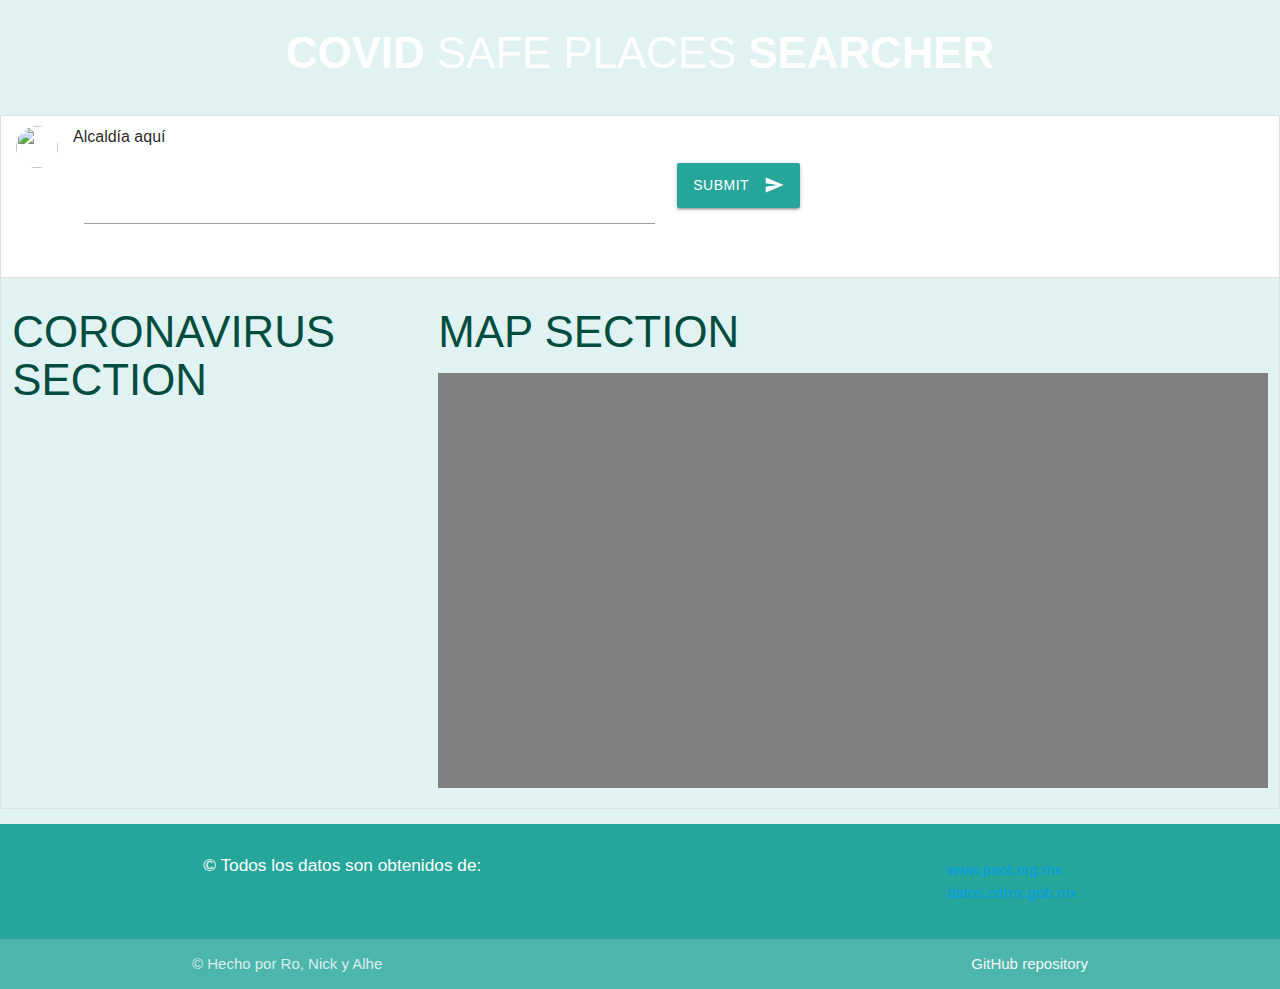
==== index.html @ 79ecff2b "Removiendo texto y agregando el resultado del porcentaje" ====
<!DOCTYPE html>
<html lang="en">
<head>
    <meta charset="UTF-8">
    <meta name="viewport" content="width=device-width, initial-scale=1.0">
    <link rel="stylesheet" href="style.css">
    <title>Document</title>
      <!--Import Google Icon Font-->
      <link href="https://fonts.googleapis.com/icon?family=Material+Icons" rel="stylesheet">
      <!-- Compiled and minified CSS -->
      <link rel="stylesheet" href="https://cdnjs.cloudflare.com/ajax/libs/materialize/1.0.0/css/materialize.min.css">
</head>

<body>
  
  <main>
    <header class="row jumbotron">
        <div class="col s12">
            <h3> <b>COVID</b> SAFE PLACES <b>SEARCHER</b></h3>   
            <!-- <h5 class="teal lighten-3">Si estas en la CDMX podemos ayudarte a encontrar un lugar seguro para comer</h5> -->
        </div>
    </header> 
<!--  
<div class="row container">
  <div class="col s12">
    <h5 class="prph">QUIERES SALIR A COMER HOY Y NO SABES CUÁL ES EL RIESGO. <br> NO TE PREOCUPES, NOSOTROS TE AYUDAMOS </h4> 
    <p class="teal lighten-4 prph">Danos la alcaldía, te diremos el color de semáforo y los restaurantes que se encuentran cerca de tu ubicación</p>
  </div>
</div> -->

<div class="collection" id="search-form">
  <div class="collection-item avatar">
    <img src="https://www.imagenspng.com.br/wp-content/uploads/2020/05/coronavirus-png-92.png" alt="" class="circle">
    <span class="title">Alcaldía aquí</span>
     <!-- <form action="#">  -->
      <div class="file-field input-field">
        <div class="row">
            <div class="input-field col s6">
              <input placeholder="" id="search-input" type="text" class="validate">
              <label for="search-input"></label>
            </div>
            <div class= "col s6">
            <button id="search-loc" class="btn waves-effect waves-light" type="s" name="Buscar.." >Submit
              <i class="material-icons right">send</i>
            </button> 
            </div>
      </div>
    <!-- </form> -->
  </div>
</div>
    
    <div class="row">

      <div class="col s12 m4 l4 prph"> 
        <h3>CORONAVIRUS SECTION</h3>

        <div id="casos_container">
          <div id="casosHospitalizados"></div>
          <div id="casosAmbulatorios"></div>
          <div id="poblacionDeleg"></div>
          <div id="porcentajeCasos"></div>
        </div>
         <!-- The slide-out panel for showing place details -->
         <div id="panel"></div>
      </div>

      <div class="col s12 m8 l8"> 
        <h3 class="prph">MAP SECTION</h3>
          <!-- Map appears here -->
         <div class="google-maps">
         <div id="map"></div>
         </div> 
      </div>

    </div> 
  </main>

    <footer class="page-footer  teal lighten-1">
      <div class="container teal lighten-1">
        <div class="row prph">
          <div class="col l6 s12 valign-wrapper">
            <h6 class="white-text text-lighten-4 left">© Todos los datos son obtenidos de:</h6>
          </div>
          <div class="col l6 s12">
            <ul class="grey-text text-lighten-4 right">
              <li><a href="http://www.paot.org.mx/centro/programas/pgdudf/anexo2.PDF">www.paot.org.mx</a></li>
              <li><a href="https://datos.cdmx.gob.mx/">datos.cdmx.gob.mx</a></li>
            </ul>
          </div>
        </div>
      </div>
      <div class="footer-copyright teal lighten-2">
        <div class="container">
        © Hecho por Ro, Nick y Alhe
        <a class="grey-text text-lighten-4 right" href="https://ibmug.github.io/proyecto_1/">GitHub repository</a>
        </div>
      </div>
    </footer>

    <script src="https://code.jquery.com/jquery-3.5.1.min.js" integrity="sha256-9/aliU8dGd2tb6OSsuzixeV4y/faTqgFtohetphbbj0=" crossorigin="anonymous"></script>
    <script async defer src="https://maps.googleapis.com/maps/api/js?key='YourKeyGoesHere'&libraries=places&callback=initMap">
    </script>
    <script src='script.js'></script>

    <!-- MATERIALIZE CSS -->
    <link rel="stylesheet" href="https://cdnjs.cloudflare.com/ajax/libs/materialize/1.0.0/css/materialize.min.css">

</body>
</html>
---- style.css ----
body{
    background-color: #e0f2f1;
        display: flex;
        min-height: 100vh;
        flex-direction: column;
    }
      
    main {
        flex: 1 0 auto;
      }
    
    .jumbotron{
        background-image: url(https://www.pharmaceutical-technology.com/wp-content/uploads/sites/10/2020/04/Malaysia_559007341-e1599478831476.jpg);
        color: white;
        text-align: center;
    }
    .prph{
        color:#004d40;
    
    }

/*     .covidColor{
        background-color: skyblue
    } */

    .green{
        background-color: rgb(33, 244, 138);
    }

    .yellow{
        background-color: rgb(246, 249, 88);
    }
    
    .orange{
        background-color: rgb(252, 163, 55);
    }

    .red{
        background-color: rgb(245, 65, 41);
    }

    .google-maps {
        position: relative;
        padding-bottom: 50%;  /* This is the aspect ratio */
        height: 0;
        overflow: hidden;
        }
        #map {
        position: absolute;
        top: 0;
        left: 0;
        width: 100% !important;
        height: 100% !important;
        background-color: grey;    
        }
    
          /* #panel {
          height: 100%;
          width: null;
          background-color: white;
          position: fixed;
          z-index: 1;
          overflow-x: hidden;
          transition: all .2s ease-out;
      } */
      
      .open {
          width: 180px;
      }
      
      /* Styling for place details */
      .hero {
          width: 100%;
          height: auto;
          max-height: 166px;
          display: block;
      }
      
      .place,
      p {
          font-family: 'open sans', arial, sans-serif;
          font-size: 20px;
          padding-left: 18px;
          padding-right: 18px;
      }
      
      .details {
          color: darkslategrey;
      }
      
      a {
          text-decoration: none;
          color: cadetblue;
      }
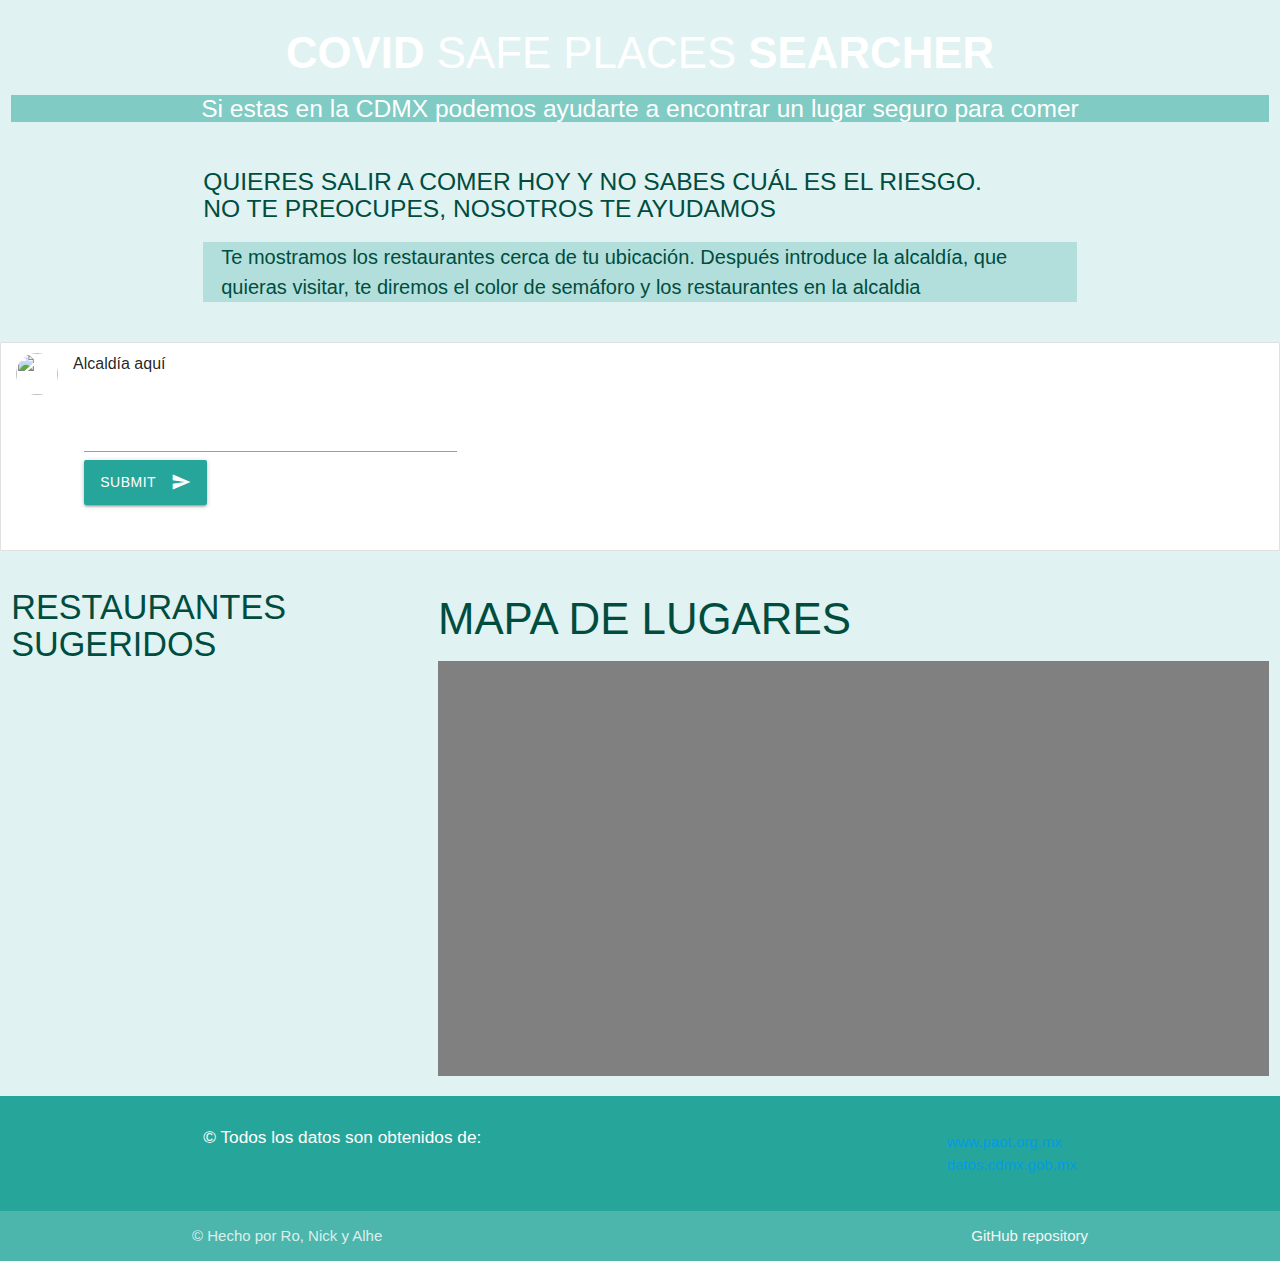
==== commit a18582ad: "fixed some errors" ====
--- a/index.html
+++ b/index.html
@@ -4,7 +4,7 @@
     <meta charset="UTF-8">
     <meta name="viewport" content="width=device-width, initial-scale=1.0">
     <link rel="stylesheet" href="style.css">
-    <title>Document</title>
+    <title>Safe Places Coronavirus</title>
       <!--Import Google Icon Font-->
       <link href="https://fonts.googleapis.com/icon?family=Material+Icons" rel="stylesheet">
       <!-- Compiled and minified CSS -->
@@ -17,55 +17,63 @@
     <header class="row jumbotron">
         <div class="col s12">
             <h3> <b>COVID</b> SAFE PLACES <b>SEARCHER</b></h3>   
-            <!-- <h5 class="teal lighten-3">Si estas en la CDMX podemos ayudarte a encontrar un lugar seguro para comer</h5> -->
+            <h5 class="teal lighten-3">Si estas en la CDMX podemos ayudarte a encontrar un lugar seguro para comer</h5>
         </div>
     </header> 
-<!--  
+ 
 <div class="row container">
   <div class="col s12">
     <h5 class="prph">QUIERES SALIR A COMER HOY Y NO SABES CUÁL ES EL RIESGO. <br> NO TE PREOCUPES, NOSOTROS TE AYUDAMOS </h4> 
-    <p class="teal lighten-4 prph">Danos la alcaldía, te diremos el color de semáforo y los restaurantes que se encuentran cerca de tu ubicación</p>
+    <p class="teal lighten-4 prph">Te mostramos los restaurantes cerca de tu ubicación. Después introduce la alcaldía, que quieras visitar, te diremos el color de semáforo y los restaurantes en la alcaldia</p>
   </div>
-</div> -->
-
-<div class="collection" id="search-form">
+</div>
+<div class="covidColor">
+<div class="collection" id="search-form" >
   <div class="collection-item avatar">
     <img src="https://www.imagenspng.com.br/wp-content/uploads/2020/05/coronavirus-png-92.png" alt="" class="circle">
     <span class="title">Alcaldía aquí</span>
      <!-- <form action="#">  -->
-      <div class="file-field input-field">
+      <div class="file-field input-field covidColor">
         <div class="row">
-            <div class="input-field col s6">
+            <div class="input-field col s4">
               <input placeholder="" id="search-input" type="text" class="validate">
               <label for="search-input"></label>
+              <button id="search-loc" class="btn waves-effect waves-light" type="s" name="Buscar.." >Submit
+                <i class="material-icons right">send</i>
+              </button> 
             </div>
-            <div class= "col s6">
-            <button id="search-loc" class="btn waves-effect waves-light" type="s" name="Buscar.." >Submit
-              <i class="material-icons right">send</i>
-            </button> 
+
+            <div class= "col s4 prph">
+              <div id="casos_container">
+                <div id="casosHospitalizados"></div>
+                <br>
+                <div id="casosAmbulatorios"></div>
+                <p class="prctg-covid"></p>
+              </div>
             </div>
-      </div>
+            <div class= "col s4 prph">
+              <div class="collection-item avatar">
+                <img src="" id="img_container" alt="" class="responsive-img">
+              </div>        
+             </div>
     <!-- </form> -->
   </div>
+</div>
+</div>
+</div>
 </div>
     
     <div class="row">
 
       <div class="col s12 m4 l4 prph"> 
-        <h3>CORONAVIRUS SECTION</h3>
+        <h4>RESTAURANTES SUGERIDOS</h4>
 
-        <div id="casos_container">
-          <div id="casosHospitalizados"></div>
-          <div id="casosAmbulatorios"></div>
-          <div id="poblacionDeleg"></div>
-          <div id="porcentajeCasos"></div>
-        </div>
          <!-- The slide-out panel for showing place details -->
          <div id="panel"></div>
       </div>
 
       <div class="col s12 m8 l8"> 
-        <h3 class="prph">MAP SECTION</h3>
+        <h3 class="prph">MAPA DE LUGARES</h3>
           <!-- Map appears here -->
          <div class="google-maps">
          <div id="map"></div>
@@ -98,7 +106,7 @@
     </footer>
 
     <script src="https://code.jquery.com/jquery-3.5.1.min.js" integrity="sha256-9/aliU8dGd2tb6OSsuzixeV4y/faTqgFtohetphbbj0=" crossorigin="anonymous"></script>
-    <script async defer src="https://maps.googleapis.com/maps/api/js?key='YourKeyGoesHere'&libraries=places&callback=initMap">
+    <script async defer src="https://maps.googleapis.com/maps/api/js?key=AIzaSyC39Ew7Hrl3PU1tweoL-lrmBAZBhpZxvvw&libraries=places&callback=initMap">
     </script>
     <script src='script.js'></script>
 
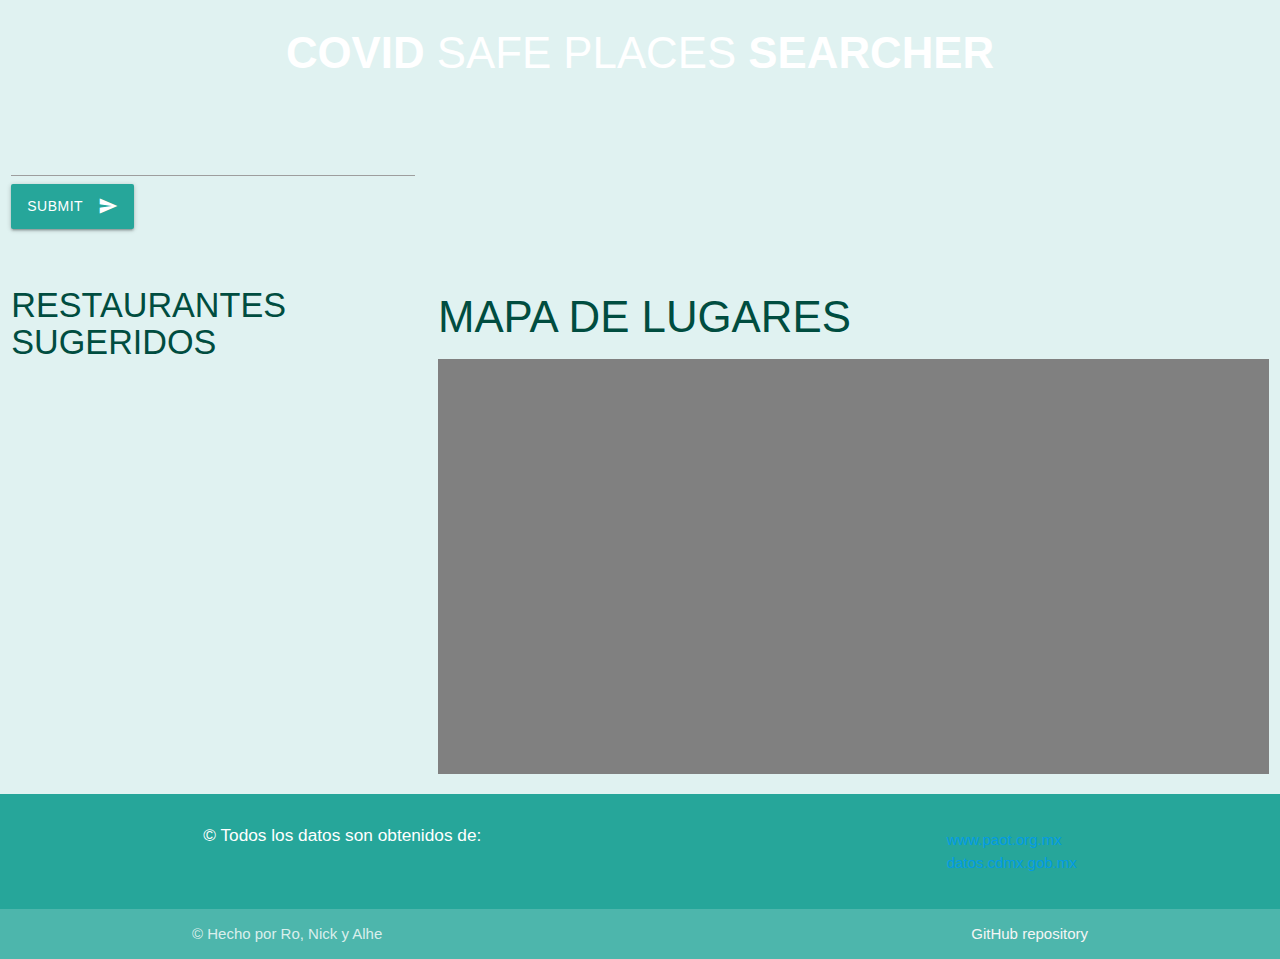
==== commit 7d099614: "Merge branch 'main' into ro" ====
--- a/index.html
+++ b/index.html
@@ -17,10 +17,10 @@
     <header class="row jumbotron">
         <div class="col s12">
             <h3> <b>COVID</b> SAFE PLACES <b>SEARCHER</b></h3>   
-            <h5 class="teal lighten-3">Si estas en la CDMX podemos ayudarte a encontrar un lugar seguro para comer</h5>
+            <!-- <h5 class="teal lighten-3">Si estas en la CDMX podemos ayudarte a encontrar un lugar seguro para comer</h5> -->
         </div>
     </header> 
- 
+<!--  
 <div class="row container">
   <div class="col s12">
     <h5 class="prph">QUIERES SALIR A COMER HOY Y NO SABES CUÁL ES EL RIESGO. <br> NO TE PREOCUPES, NOSOTROS TE AYUDAMOS </h4> 
@@ -106,7 +106,7 @@
     </footer>
 
     <script src="https://code.jquery.com/jquery-3.5.1.min.js" integrity="sha256-9/aliU8dGd2tb6OSsuzixeV4y/faTqgFtohetphbbj0=" crossorigin="anonymous"></script>
-    <script async defer src="https://maps.googleapis.com/maps/api/js?key=AIzaSyC39Ew7Hrl3PU1tweoL-lrmBAZBhpZxvvw&libraries=places&callback=initMap">
+    <script async defer src="https://maps.googleapis.com/maps/api/js?key='YourKeyGoesHere'&libraries=places&callback=initMap">
     </script>
     <script src='script.js'></script>
 
--- a/style.css
+++ b/style.css
@@ -16,12 +16,7 @@
     }
     .prph{
         color:#004d40;
-    
     }
-
-/*     .covidColor{
-        background-color: skyblue
-    } */
 
     .green{
         background-color: rgb(33, 244, 138);
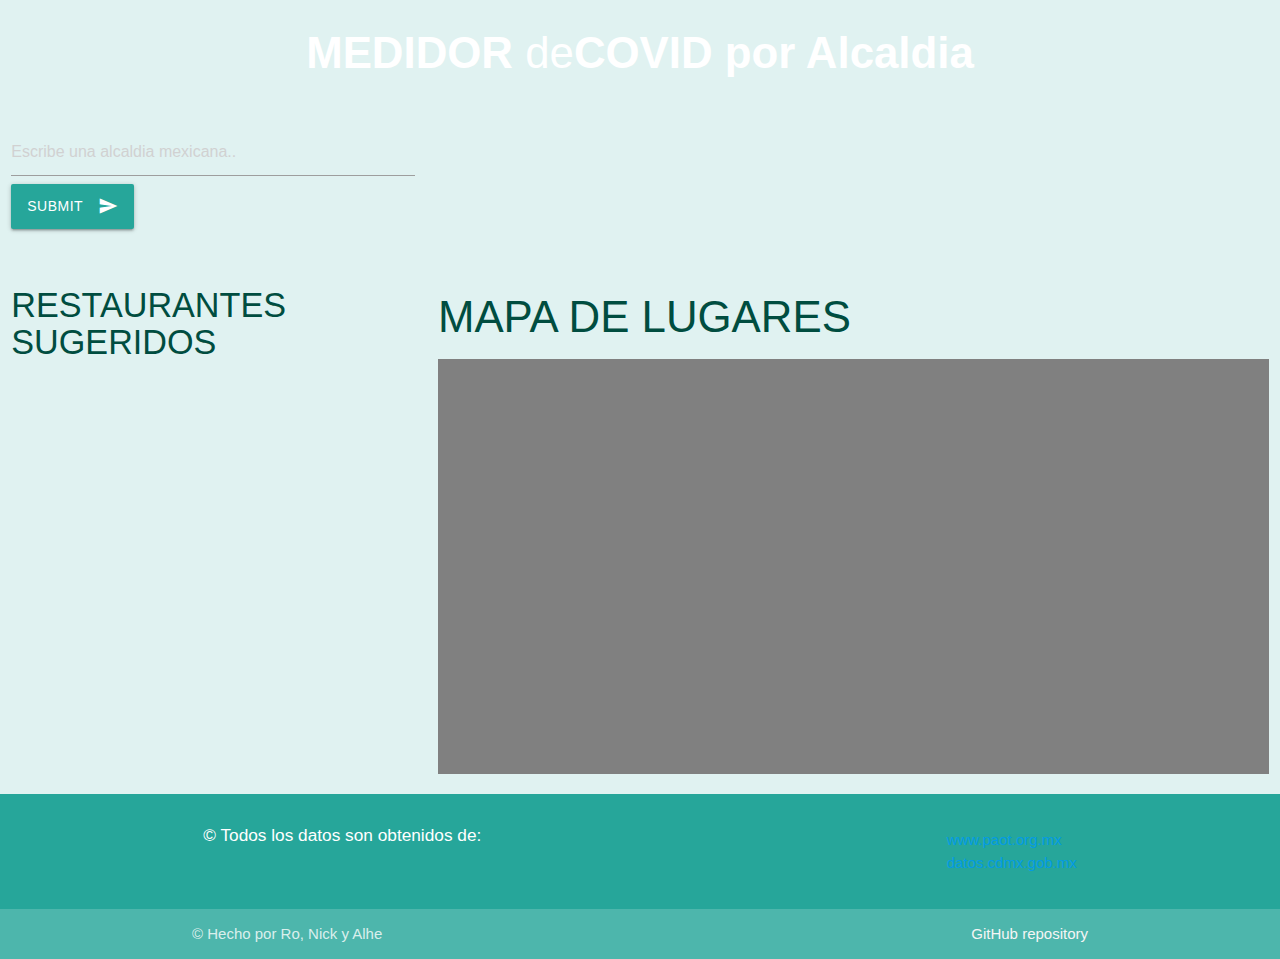
==== commit b17dfe43: "Merge con Alhe y puliendo un par de cosas." ====
--- a/index.html
+++ b/index.html
@@ -16,7 +16,7 @@
   <main>
     <header class="row jumbotron">
         <div class="col s12">
-            <h3> <b>COVID</b> SAFE PLACES <b>SEARCHER</b></h3>   
+            <h3> <b>MEDIDOR </b>de<b>COVID por Alcaldia </b></h3>   
             <!-- <h5 class="teal lighten-3">Si estas en la CDMX podemos ayudarte a encontrar un lugar seguro para comer</h5> -->
         </div>
     </header> 
@@ -36,7 +36,7 @@
       <div class="file-field input-field covidColor">
         <div class="row">
             <div class="input-field col s4">
-              <input placeholder="" id="search-input" type="text" class="validate">
+              <input placeholder="Escribe una alcaldia mexicana.." id="search-input" type="text" class="validate">
               <label for="search-input"></label>
               <button id="search-loc" class="btn waves-effect waves-light" type="s" name="Buscar.." >Submit
                 <i class="material-icons right">send</i>
@@ -48,7 +48,9 @@
                 <div id="casosHospitalizados"></div>
                 <br>
                 <div id="casosAmbulatorios"></div>
-                <p class="prctg-covid"></p>
+                <!-- <p class="prctg-covid"></p> -->
+                <div id="poblacionDeleg"></div>
+                <div id="prctg-covid"></div>
               </div>
             </div>
             <div class= "col s4 prph">
@@ -106,7 +108,7 @@
     </footer>
 
     <script src="https://code.jquery.com/jquery-3.5.1.min.js" integrity="sha256-9/aliU8dGd2tb6OSsuzixeV4y/faTqgFtohetphbbj0=" crossorigin="anonymous"></script>
-    <script async defer src="https://maps.googleapis.com/maps/api/js?key='YourKeyGoesHere'&libraries=places&callback=initMap">
+    <script async defer src="https://maps.googleapis.com/maps/api/js?key=AIzaSyC39Ew7Hrl3PU1tweoL-lrmBAZBhpZxvvw&libraries=places&callback=initMap">
     </script>
     <script src='script.js'></script>
 
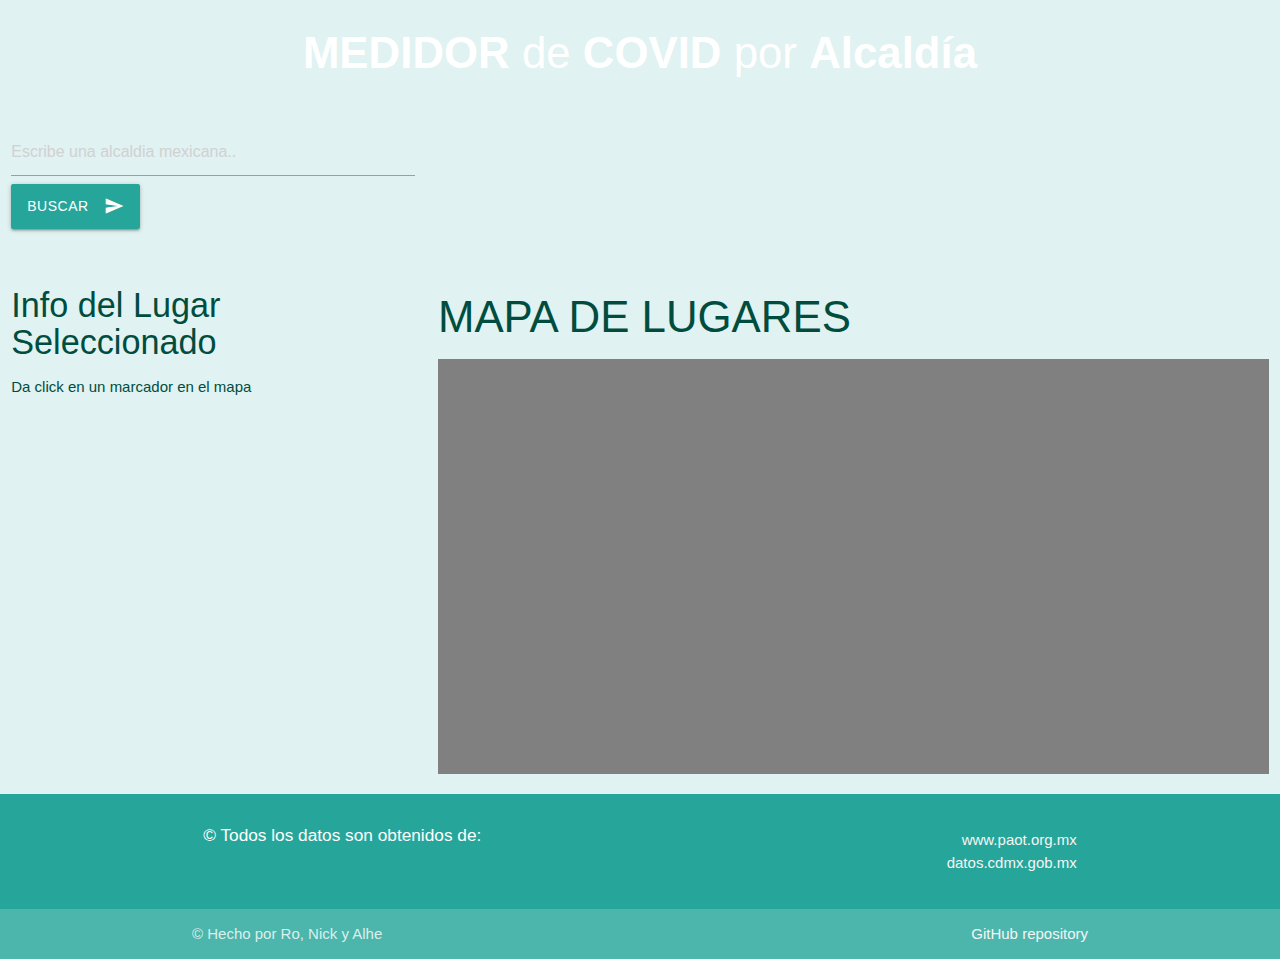
==== commit bf3803ba: "Arreglando CSS, quitando console logs y comentarios" ====
--- a/index.html
+++ b/index.html
@@ -16,29 +16,17 @@
   <main>
     <header class="row jumbotron">
         <div class="col s12">
-            <h3> <b>MEDIDOR </b>de<b>COVID por Alcaldia </b></h3>   
-            <!-- <h5 class="teal lighten-3">Si estas en la CDMX podemos ayudarte a encontrar un lugar seguro para comer</h5> -->
+            <h3> <b>MEDIDOR </b>de <b>COVID </b>por <b>Alcaldía </b></h3>   
+
         </div>
     </header> 
-<!--  
-<div class="row container">
-  <div class="col s12">
-    <h5 class="prph">QUIERES SALIR A COMER HOY Y NO SABES CUÁL ES EL RIESGO. <br> NO TE PREOCUPES, NOSOTROS TE AYUDAMOS </h4> 
-    <p class="teal lighten-4 prph">Te mostramos los restaurantes cerca de tu ubicación. Después introduce la alcaldía, que quieras visitar, te diremos el color de semáforo y los restaurantes en la alcaldia</p>
-  </div>
-</div>
-<div class="covidColor">
-<div class="collection" id="search-form" >
-  <div class="collection-item avatar">
-    <img src="https://www.imagenspng.com.br/wp-content/uploads/2020/05/coronavirus-png-92.png" alt="" class="circle">
-    <span class="title">Alcaldía aquí</span>
-     <!-- <form action="#">  -->
+
       <div class="file-field input-field covidColor">
         <div class="row">
             <div class="input-field col s4">
               <input placeholder="Escribe una alcaldia mexicana.." id="search-input" type="text" class="validate">
               <label for="search-input"></label>
-              <button id="search-loc" class="btn waves-effect waves-light" type="s" name="Buscar.." >Submit
+              <button id="search-loc" class="btn waves-effect waves-light" type="s" name="Buscar" >Buscar
                 <i class="material-icons right">send</i>
               </button> 
             </div>
@@ -48,8 +36,9 @@
                 <div id="casosHospitalizados"></div>
                 <br>
                 <div id="casosAmbulatorios"></div>
-                <!-- <p class="prctg-covid"></p> -->
+                <br>
                 <div id="poblacionDeleg"></div>
+                <br>
                 <div id="prctg-covid"></div>
               </div>
             </div>
@@ -58,7 +47,6 @@
                 <img src="" id="img_container" alt="" class="responsive-img">
               </div>        
              </div>
-    <!-- </form> -->
   </div>
 </div>
 </div>
@@ -68,10 +56,10 @@
     <div class="row">
 
       <div class="col s12 m4 l4 prph"> 
-        <h4>RESTAURANTES SUGERIDOS</h4>
+        <h4>Info del Lugar Seleccionado</h4>
 
          <!-- The slide-out panel for showing place details -->
-         <div id="panel"></div>
+         <div id="panel">Da click en un marcador en el mapa</div>
       </div>
 
       <div class="col s12 m8 l8"> 
@@ -93,8 +81,8 @@
           </div>
           <div class="col l6 s12">
             <ul class="grey-text text-lighten-4 right">
-              <li><a href="http://www.paot.org.mx/centro/programas/pgdudf/anexo2.PDF">www.paot.org.mx</a></li>
-              <li><a href="https://datos.cdmx.gob.mx/">datos.cdmx.gob.mx</a></li>
+              <li><a class="grey-text text-lighten-4 right" href="http://www.paot.org.mx/centro/programas/pgdudf/anexo2.PDF" target="_blank">www.paot.org.mx</a></li>
+              <li><a class="grey-text text-lighten-4 right" href="https://datos.cdmx.gob.mx/" target="_blank">datos.cdmx.gob.mx</a></li>
             </ul>
           </div>
         </div>
--- a/style.css
+++ b/style.css
@@ -32,6 +32,13 @@
 
     .red{
         background-color: rgb(245, 65, 41);
+        color:white;
+    }
+
+
+    #casos_container{
+        margin-top:25px;
+        color:white;
     }
 
     .google-maps {
